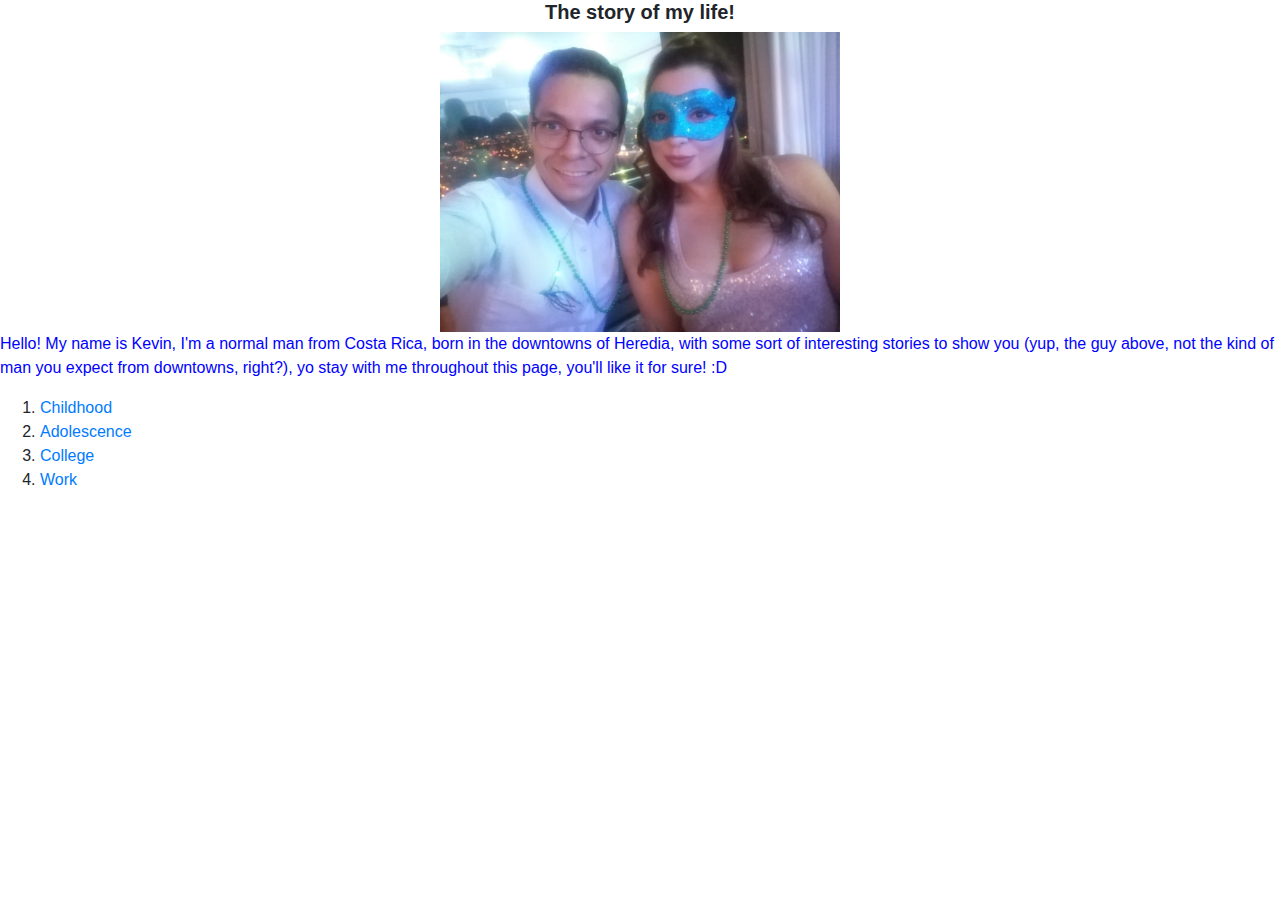
==== index.html @ e2f8c8a4 "Add files via upload" ====
<!DOCTYPE html>
<html>
    <head>
        <link rel="stylesheet" href="https://stackpath.bootstrapcdn.com/bootstrap/4.3.1/css/bootstrap.min.css" integrity="sha384-ggOyR0iXCbMQv3Xipma34MD+dH/1fQ784/j6cY/iJTQUOhcWr7x9JvoRxT2MZw1T" crossorigin="anonymous">
        <link rel="stylesheet" href="style.css">
        <title>The story of my life</title>
    </head>
    <body>
      <h5>The story of my life!</h5>
        <img src="Me.jpg" height="300px" class="center">
        <p>
            Hello! My name is Kevin, I'm a normal man from Costa Rica, born in the downtowns of Heredia, with some sort of interesting stories to show you (yup, the guy above,
            not the kind of man you expect from downtowns, right?), yo stay with me throughout this page, you'll like it for sure! :D
        </p>
        <ol>
            <li><a href="childhood.html">Childhood</a></li>
            <li><a href="adolescence.html">Adolescence</a></li>
            <li><a href="college.html">College</a></li>
            <li><a href="work.html">Work</a></li>
        </ol>
    </body>
</html>
---- style.css ----
h5 {
  text-align: center;
  font-weight: bold;
}

p {
    color: blue;
  }

.center {
    display: block;
    margin-left: auto;
    margin-right: auto;
}
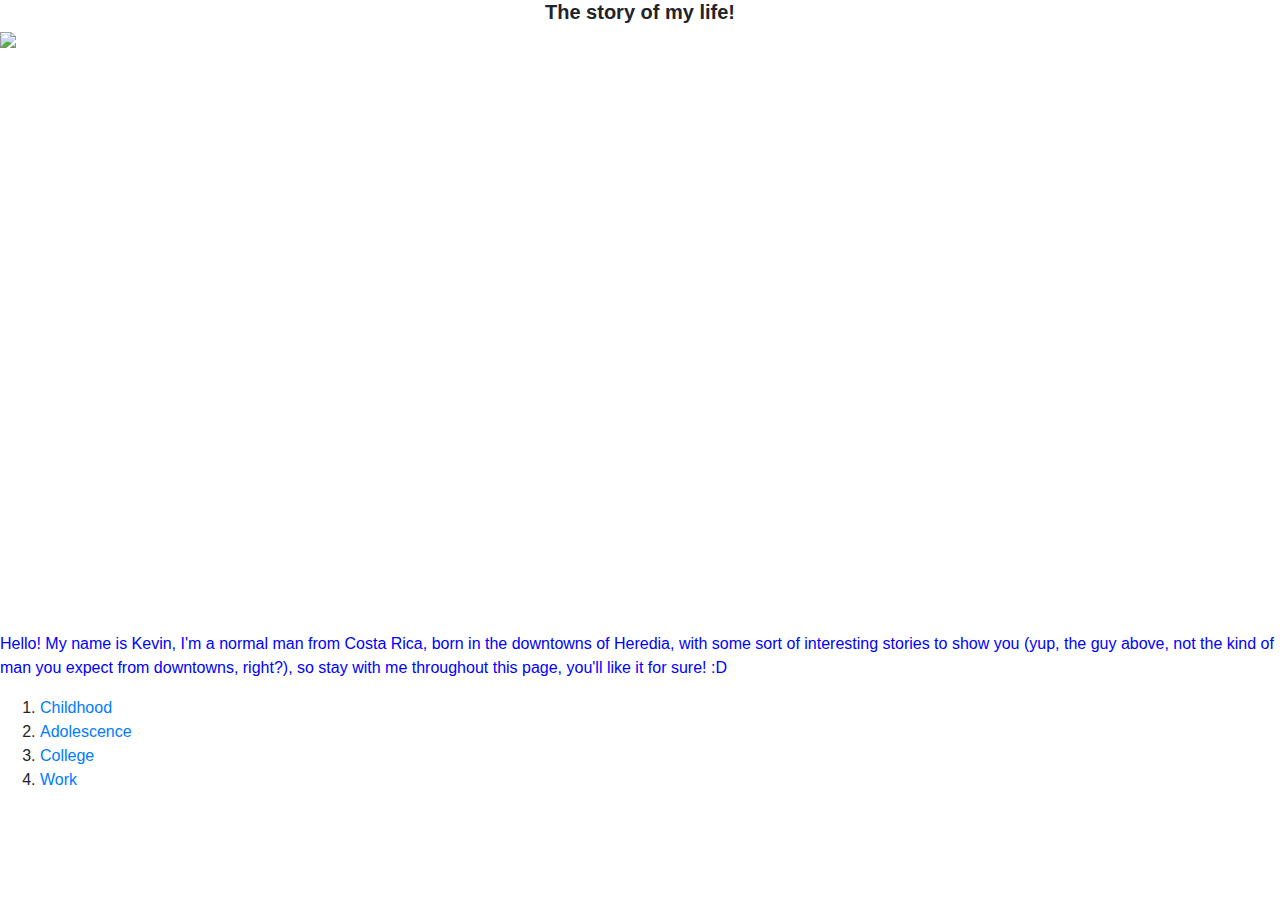
==== commit b0812056: "pictures added and some text added to my childhood file" ====
--- a/index.html
+++ b/index.html
@@ -7,10 +7,10 @@
     </head>
     <body>
       <h5>The story of my life!</h5>
-        <img src="Me.jpg" height="300px" class="center">
+        <img src="Me.png" height="600px" class="center">
         <p>
             Hello! My name is Kevin, I'm a normal man from Costa Rica, born in the downtowns of Heredia, with some sort of interesting stories to show you (yup, the guy above,
-            not the kind of man you expect from downtowns, right?), yo stay with me throughout this page, you'll like it for sure! :D
+            not the kind of man you expect from downtowns, right?), so stay with me throughout this page, you'll like it for sure! :D
         </p>
         <ol>
             <li><a href="childhood.html">Childhood</a></li>
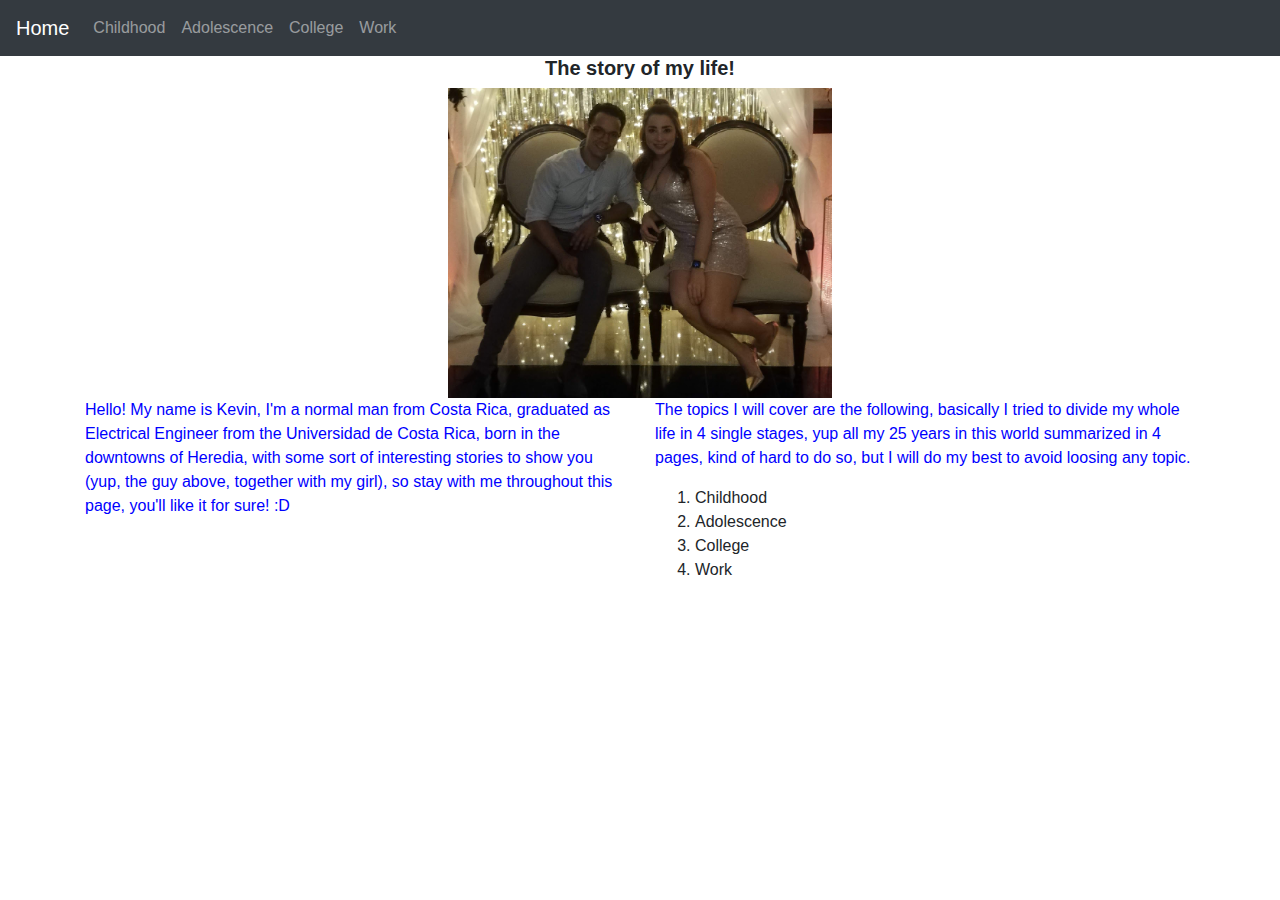
==== commit 6f811e04: "added a navigation bar to all the files" ====
--- a/index.html
+++ b/index.html
@@ -1,22 +1,56 @@
 <!DOCTYPE html>
 <html>
     <head>
-        <link rel="stylesheet" href="https://stackpath.bootstrapcdn.com/bootstrap/4.3.1/css/bootstrap.min.css" integrity="sha384-ggOyR0iXCbMQv3Xipma34MD+dH/1fQ784/j6cY/iJTQUOhcWr7x9JvoRxT2MZw1T" crossorigin="anonymous">
+        <link rel="stylesheet" href="https://stackpath.bootstrapcdn.com/bootstrap/4.4.1/css/bootstrap.min.css" integrity="sha384-Vkoo8x4CGsO3+Hhxv8T/Q5PaXtkKtu6ug5TOeNV6gBiFeWPGFN9MuhOf23Q9Ifjh" crossorigin="anonymous">
         <link rel="stylesheet" href="style.css">
         <title>The story of my life</title>
     </head>
     <body>
+
+      <nav class="navbar navbar-expand-sm bg-dark navbar-dark">
+            <a href="index.html" class="navbar-brand">Home</a>
+        <ul class="navbar-nav">
+          <li class="nav-item">
+            <a href="childhood.html" class="nav-link">Childhood</a>
+          </li>
+          <li class="nav-item">
+            <a href="adolescence.html" class="nav-link">Adolescence</a>
+          </li>
+          <li class="nav-item">
+            <a href="college.html" class="nav-link">College</a>
+          </li>
+          <li class="nav-item">
+            <a href="work.html" class="nav-link">Work</a>
+          </li>
+        </ul>
+      </nav>
+
       <h5>The story of my life!</h5>
-        <img src="Me.png" height="600px" class="center">
-        <p>
-            Hello! My name is Kevin, I'm a normal man from Costa Rica, born in the downtowns of Heredia, with some sort of interesting stories to show you (yup, the guy above,
-            not the kind of man you expect from downtowns, right?), so stay with me throughout this page, you'll like it for sure! :D
-        </p>
-        <ol>
-            <li><a href="childhood.html">Childhood</a></li>
-            <li><a href="adolescence.html">Adolescence</a></li>
-            <li><a href="college.html">College</a></li>
-            <li><a href="work.html">Work</a></li>
-        </ol>
+
+        <img src="Me.png" width="30%" class="center">
+
+        <div class="container">
+          <div class="row">
+            <div class="col">
+              <p>
+                  Hello! My name is Kevin, I'm a normal man from Costa Rica, graduated as Electrical Engineer from the Universidad
+                  de Costa Rica, born in the downtowns of Heredia, with some sort of interesting stories to show you (yup, the guy above,
+                  together with my girl), so stay with me throughout this page, you'll like it for sure! :D
+              </p>
+            </div>
+            <div class="col">
+              <p>
+                The topics I will cover are the following, basically I tried to divide my whole life in 4 single stages, yup all my 25 years in
+                this world summarized in 4 pages, kind of hard to do so, but I will do my best to avoid loosing any topic.
+              </p>
+              <ol>
+                  <li>Childhood</li>
+                  <li>Adolescence</li>
+                  <li>College</li>
+                  <li>Work</li>
+              </ol>
+            </div>
+          </div>
+        </div>
     </body>
 </html>
